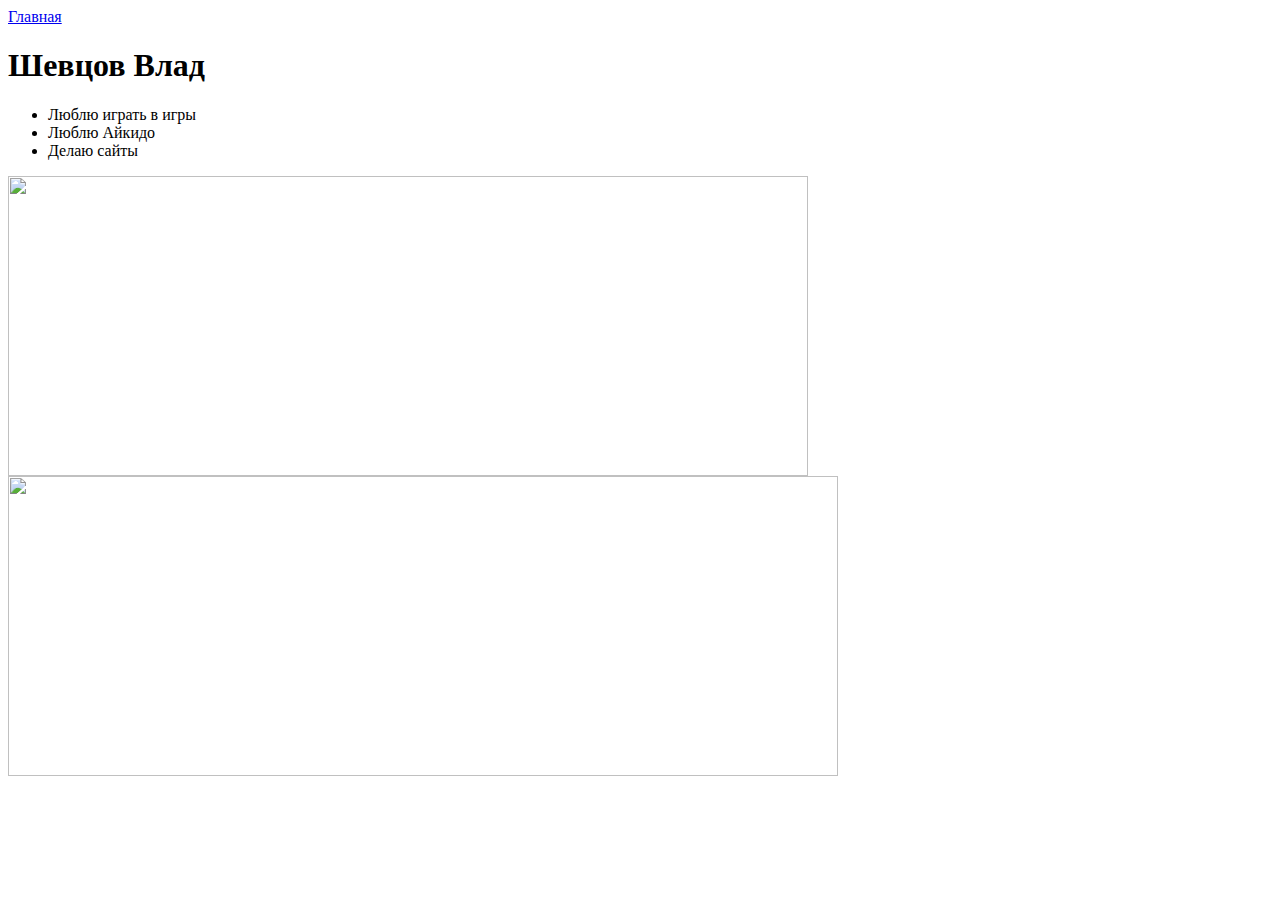
==== leonov.html @ 1c6804ec "Create leonov.html" ====
<html>
  <head>
    <title>Обо мне</title>
    <link rel="stylesheet" href="style1.css"/>
  </head>
  <body>
    <header>
      <a class="link-header" href="index.html">Главная</a>
    </header>
    <main>
      <h1>Шевцов Влад</h1>
      <ul>
        <li>Люблю играть в игры</li>
        <li>Люблю Айкидо</li>
        <li>Делаю сайты</li>
      </ul>
      <img src="https://www.belykrolik.ru/media/images/nastolnye-igry-2-4-let.width-800.jpg"width="800px"height="300px"/>
      <img src="https://img.kapital.kz/ke-kCqOf8dg/czM6Ly9rYXBpdGFsLXN0YXRpYy9pbWcvbGVnYWN5L2ltYWdlcy8zL2MvMC9iLzAvZTE2YzMzZjFjOTI3ZDlhODczZjNiNzI3NjY5LmpwZw" width="830px" height="300px"/>
    </main>

  </body>
</html>
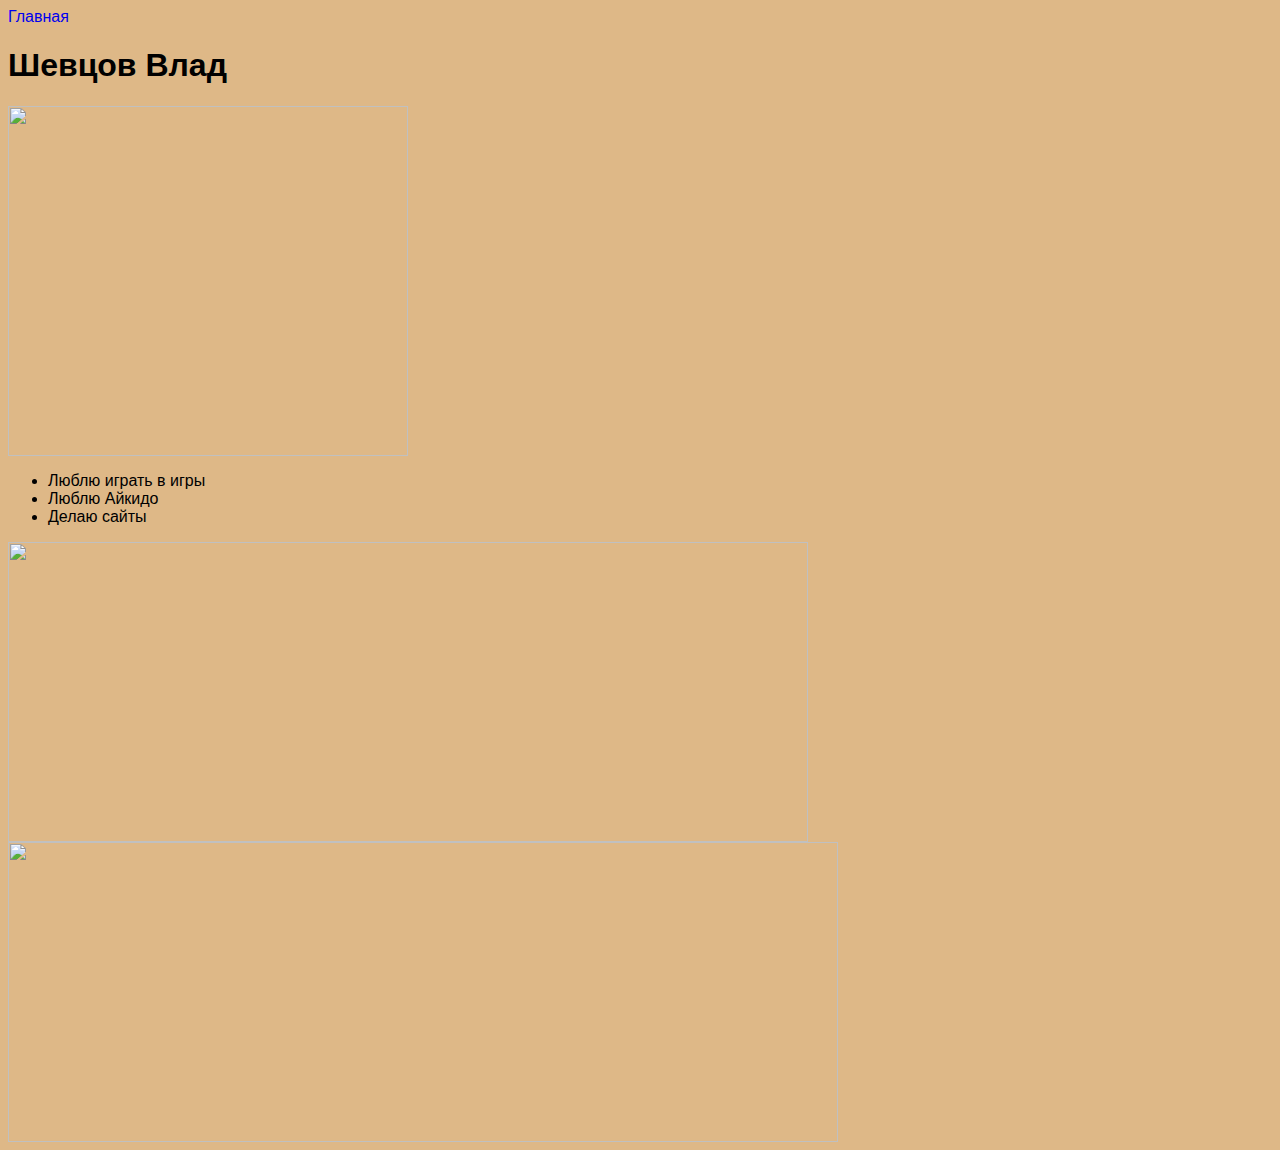
==== commit 567617da: "Update leonov.html" ====
--- a/leonov.html
+++ b/leonov.html
@@ -9,6 +9,7 @@
     </header>
     <main>
       <h1>Шевцов Влад</h1>
+      <img src="file:///C:/Users/vlads/Downloads/IMG_20220204_000722_973.webp"width="400px"height="350px"/>
       <ul>
         <li>Люблю играть в игры</li>
         <li>Люблю Айкидо</li>
--- a/style1.css
+++ b/style1.css
@@ -0,0 +1,14 @@
+body {
+    font-family: sans-serif;
+    background-color: burlywood;
+}
+a{
+    text-decoration: none;
+}
+h1:hover{
+    background-color: greenyellow;
+    box-shadow: 6px 5px 5px 1px gray;
+    border-radius: 5px;
+    transition: 5s linear;
+    
+}
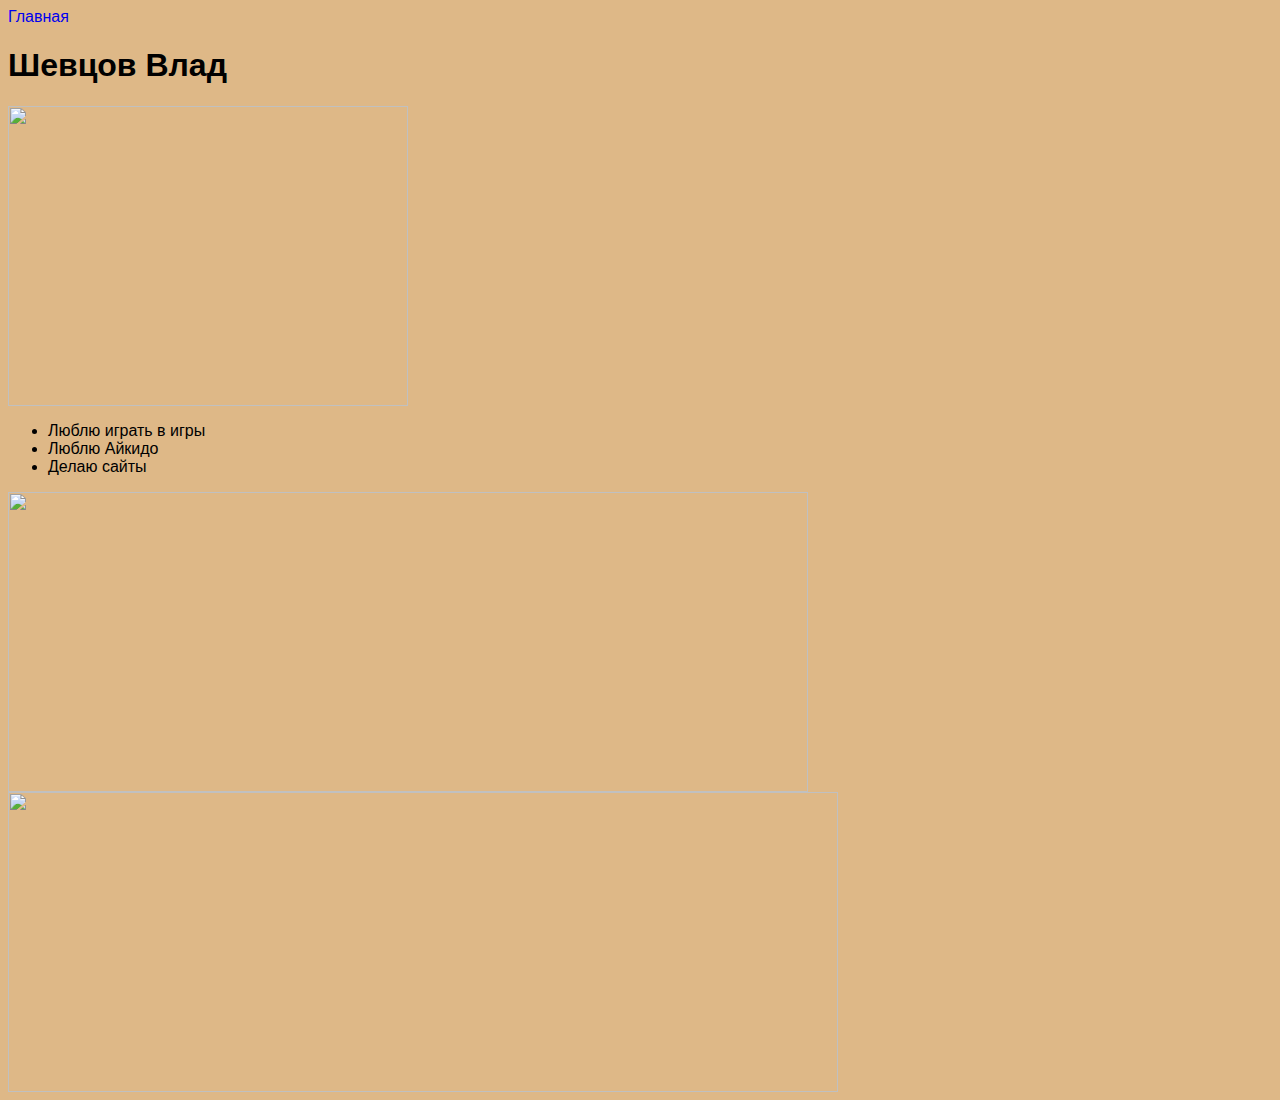
==== commit 1d26f652: "Update leonov.html" ====
--- a/leonov.html
+++ b/leonov.html
@@ -9,7 +9,7 @@
     </header>
     <main>
       <h1>Шевцов Влад</h1>
-      <img src="file:///C:/Users/vlads/Downloads/IMG_20220204_000722_973.webp"width="400px"height="350px"/>
+      <img src="file:///C:/Users/vlads/Downloads/IMG_20220204_000722_973.webp"width="400px"height="300px"/>
       <ul>
         <li>Люблю играть в игры</li>
         <li>Люблю Айкидо</li>
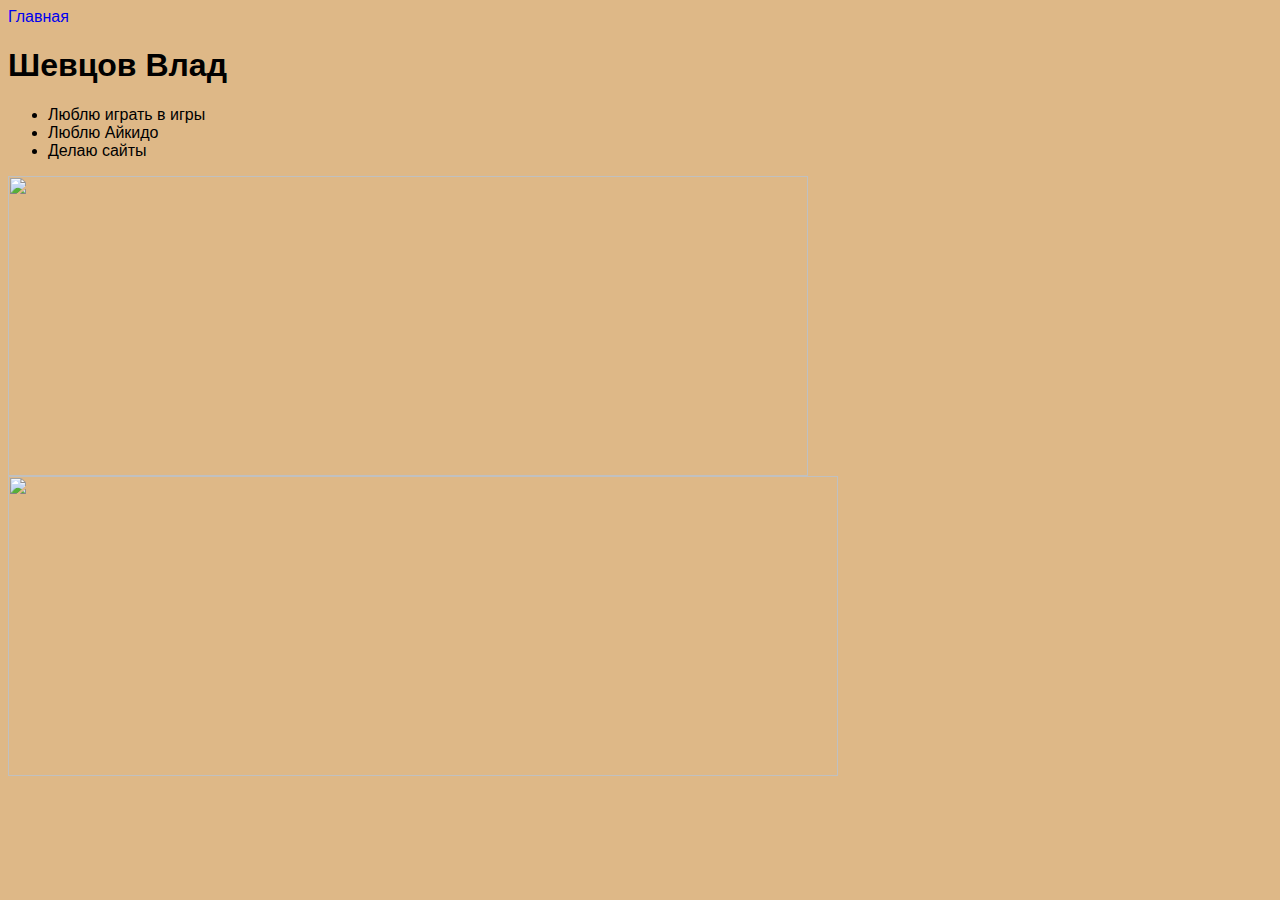
==== commit affa4d38: "Update leonov.html" ====
--- a/leonov.html
+++ b/leonov.html
@@ -9,7 +9,7 @@
     </header>
     <main>
       <h1>Шевцов Влад</h1>
-      <img src="file:///C:/Users/vlads/Downloads/IMG_20220204_000722_973.webp"width="400px"height="300px"/>
+     
       <ul>
         <li>Люблю играть в игры</li>
         <li>Люблю Айкидо</li>
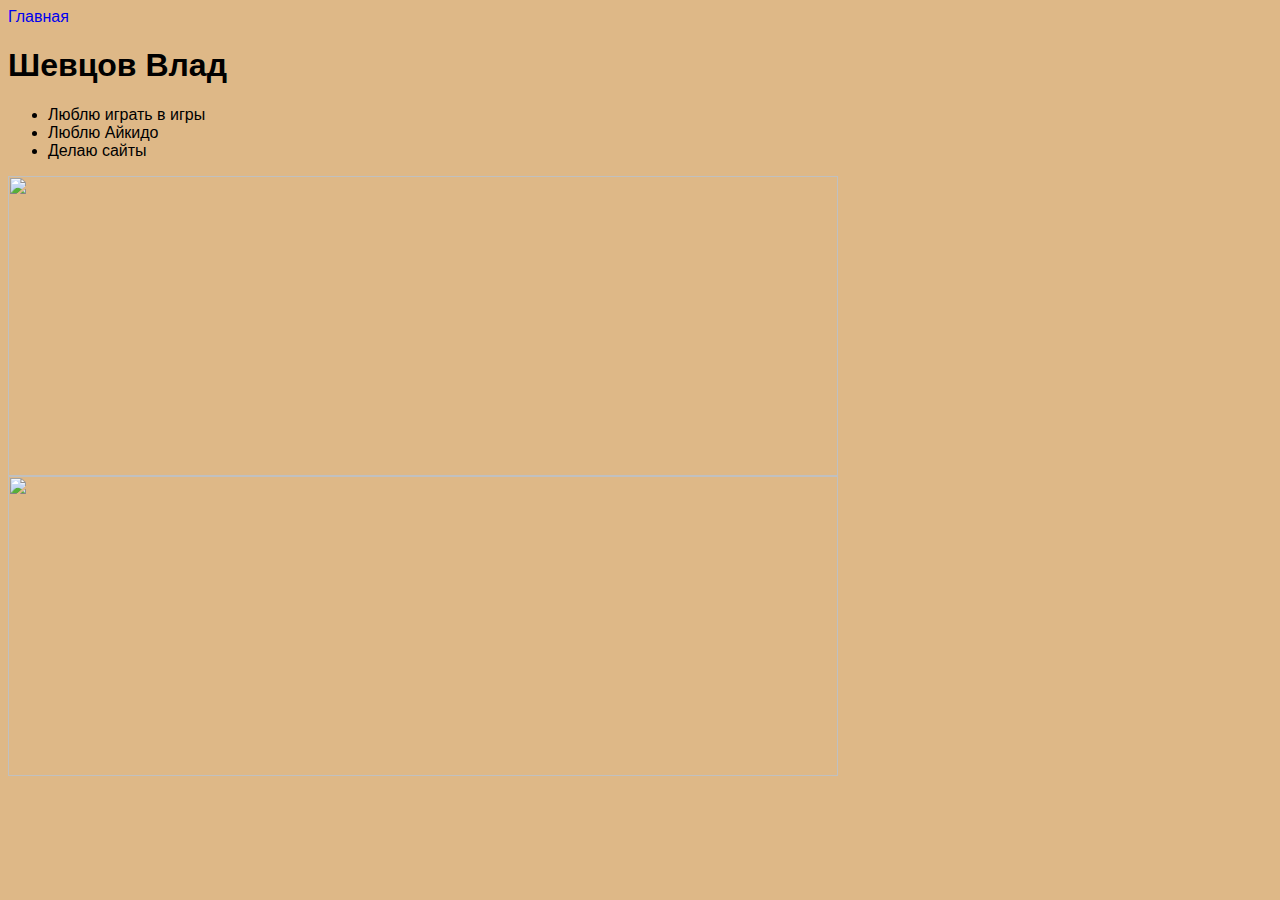
==== commit 1068e4da: "Update leonov.html" ====
--- a/leonov.html
+++ b/leonov.html
@@ -15,7 +15,7 @@
         <li>Люблю Айкидо</li>
         <li>Делаю сайты</li>
       </ul>
-      <img src="https://www.belykrolik.ru/media/images/nastolnye-igry-2-4-let.width-800.jpg"width="800px"height="300px"/>
+      <img src="https://www.belykrolik.ru/media/images/nastolnye-igry-2-4-let.width-800.jpg"width="830px"height="300px"/>
       <img src="https://img.kapital.kz/ke-kCqOf8dg/czM6Ly9rYXBpdGFsLXN0YXRpYy9pbWcvbGVnYWN5L2ltYWdlcy8zL2MvMC9iLzAvZTE2YzMzZjFjOTI3ZDlhODczZjNiNzI3NjY5LmpwZw" width="830px" height="300px"/>
     </main>
 
